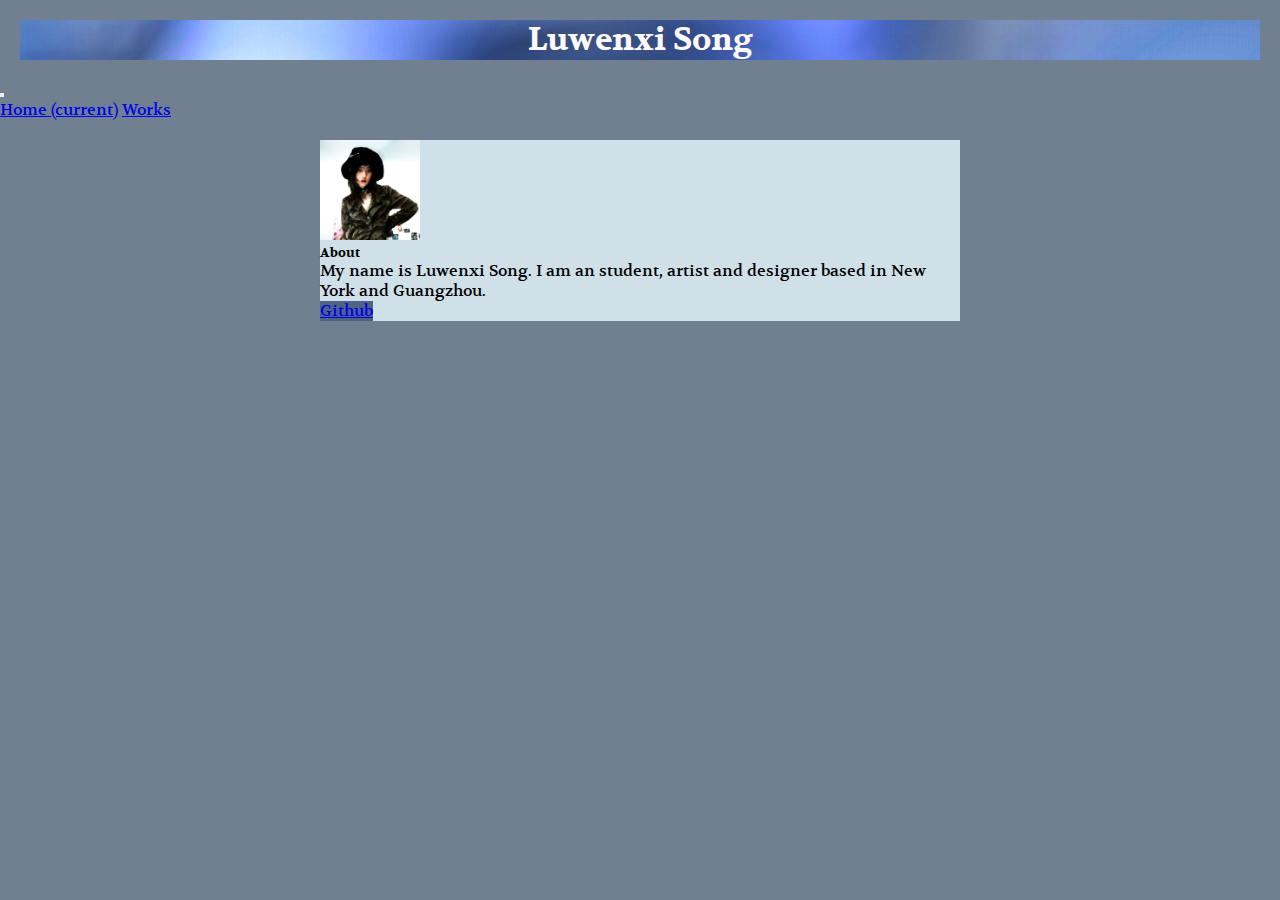
==== index.html @ da052593 "Update index.html" ====
<!doctype html>

<html lang="en">
<head>
  <meta charset="utf-8">

  <title>Luwenxi Song</title>
  <link rel="stylesheet" href="https://cdn.jsdelivr.net/npm/bootstrap@4.5.3/dist/css/bootstrap.min.css" integrity="sha384-TX8t27EcRE3e/ihU7zmQxVncDAy5uIKz4rEkgIXeMed4M0jlfIDPvg6uqKI2xXr2" crossorigin="anonymous">
  <link href="https://fonts.googleapis.com/css2?family=Volkhov:ital,wght@0,400;0,700;1,700&display=swap" rel="stylesheet">
  <link rel="stylesheet" href="./asset/css/style.css">
</head>

<body style="font-family: 'Volkhov', serif; ">
  <div class="header">
    <h1>Luwenxi Song</h1>
  </div>
    <nav class="navbar navbar-expand-lg navbar-light bg-light">
      <button class="navbar-toggler" type="button" data-toggle="collapse" data-target="#navbarNavAltMarkup" aria-controls="navbarNavAltMarkup" aria-expanded="false" aria-label="Toggle navigation">
      </button>
      <div class="collapse navbar-collapse" id="navbarNavAltMarkup">
        <div class="navbar-nav">
          <a class="nav-link active" href="index.html">Home <span class="sr-only">(current)</span></a>
          
          <a class="nav-link" href="./works.html">Works</a>
        </div>
      </div>
    </nav>
    <div class="about_me">
    <div class="card" style="width: 40rem; background-color: rgb(208, 224, 233);">
      <img src="./asset/image/profilepic.jpg" class="card-img-top" style="width: 100px;" alt="Profile picture">
      <div class="card-body">
        <h5 class="card-title">About</h5>
        <p class="card-text">My name is Luwenxi Song. I am an student, artist and designer based in New York and Guangzhou.</p>
        <a href="https://github.com/fzl666" class="btn btn-primary" style="background-color: #516385; border-color: rgb(255, 255, 255);">Github</a>
      </div>
    </div>
    </div>
</body>
</html>
---- asset/css/style.css ----
* {
    box-sizing: border-box;
    padding: 0;
    margin: 0;
}

body {
    background-color: slategrey;
}

.header {
    margin: 20px;
    background-image: url(../image/headerimg.jpg);
    background-position: center;
    font-family: 'Volkhov', serif; 
    text-align: center;
    color: snow;
    position: static;
}

.about_me {
    
    display: block;
    margin-top: 20px;
    margin-left: auto;
    margin-right: auto;
    width: 50%;
    
}
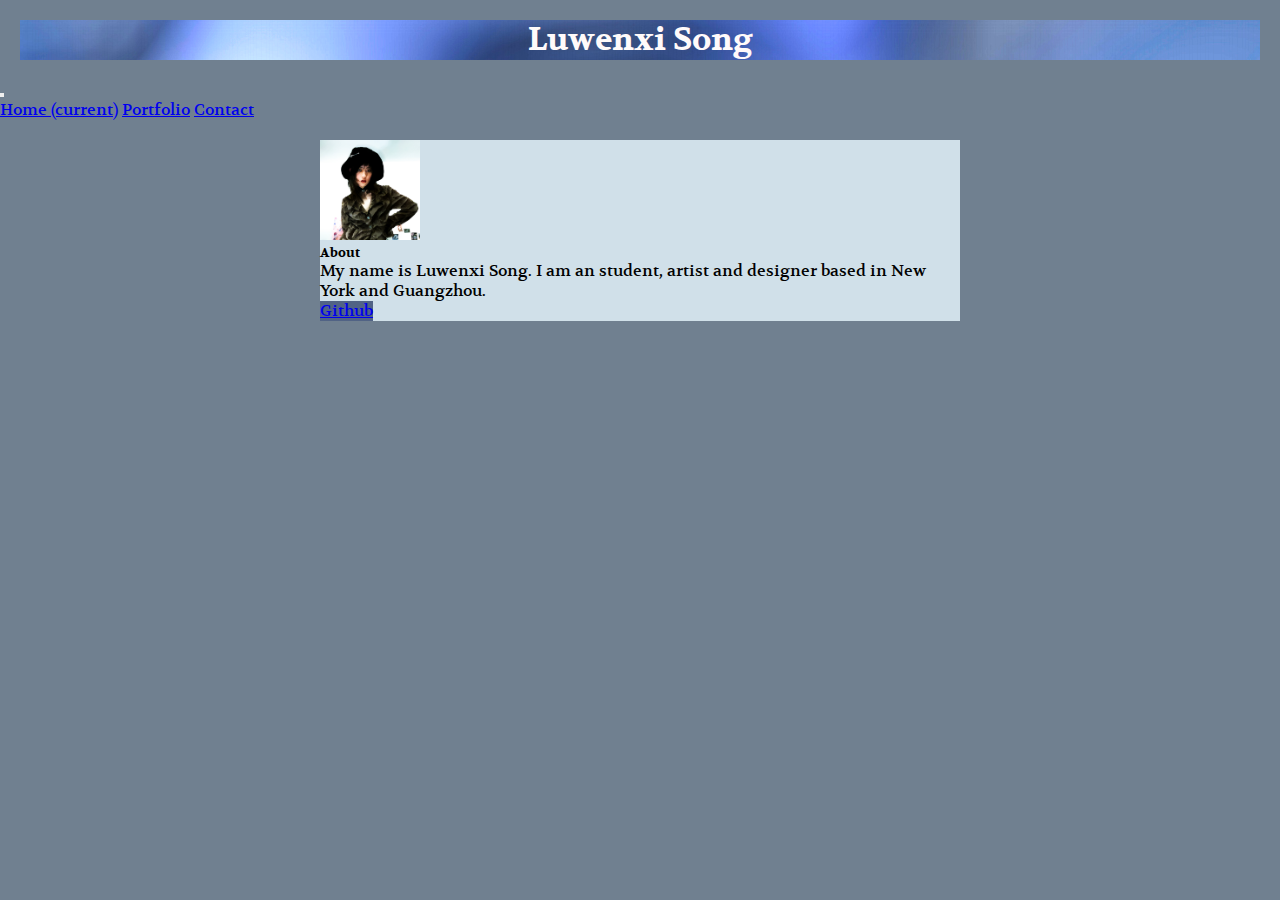
==== commit 3366ad1d: "Update pages" ====
--- a/index.html
+++ b/index.html
@@ -20,8 +20,8 @@
       <div class="collapse navbar-collapse" id="navbarNavAltMarkup">
         <div class="navbar-nav">
           <a class="nav-link active" href="index.html">Home <span class="sr-only">(current)</span></a>
-          
-          <a class="nav-link" href="./works.html">Works</a>
+          <a class="nav-link" href="./portfolio.html">Portfolio</a>
+          <a class="nav-link" href="./contact.html">Contact</a>
         </div>
       </div>
     </nav>
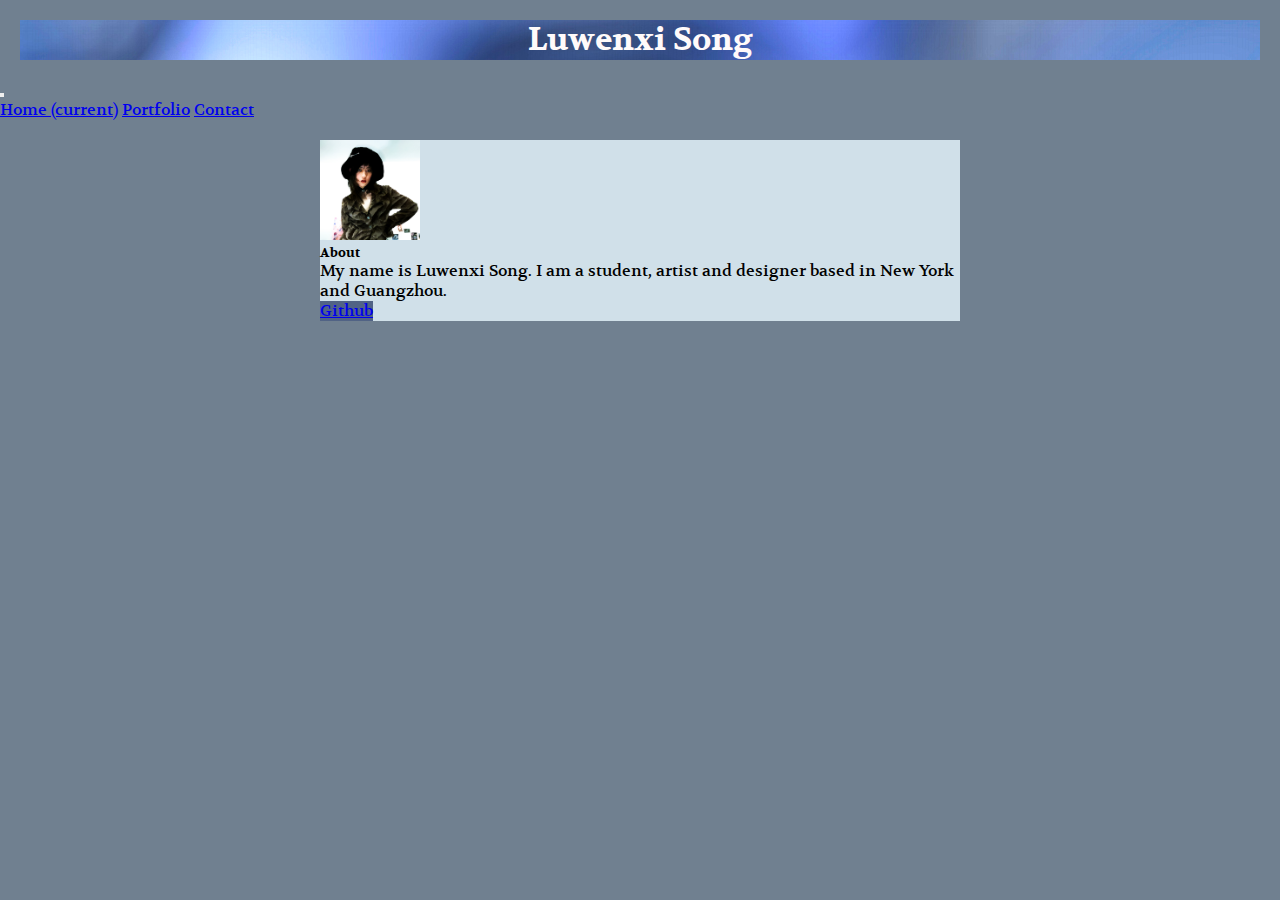
==== commit e153417b: "Update index.html" ====
--- a/index.html
+++ b/index.html
@@ -30,7 +30,7 @@
       <img src="./asset/image/profilepic.jpg" class="card-img-top" style="width: 100px;" alt="Profile picture">
       <div class="card-body">
         <h5 class="card-title">About</h5>
-        <p class="card-text">My name is Luwenxi Song. I am an student, artist and designer based in New York and Guangzhou.</p>
+        <p class="card-text">My name is Luwenxi Song. I am a student, artist and designer based in New York and Guangzhou.</p>
         <a href="https://github.com/fzl666" class="btn btn-primary" style="background-color: #516385; border-color: rgb(255, 255, 255);">Github</a>
       </div>
     </div>
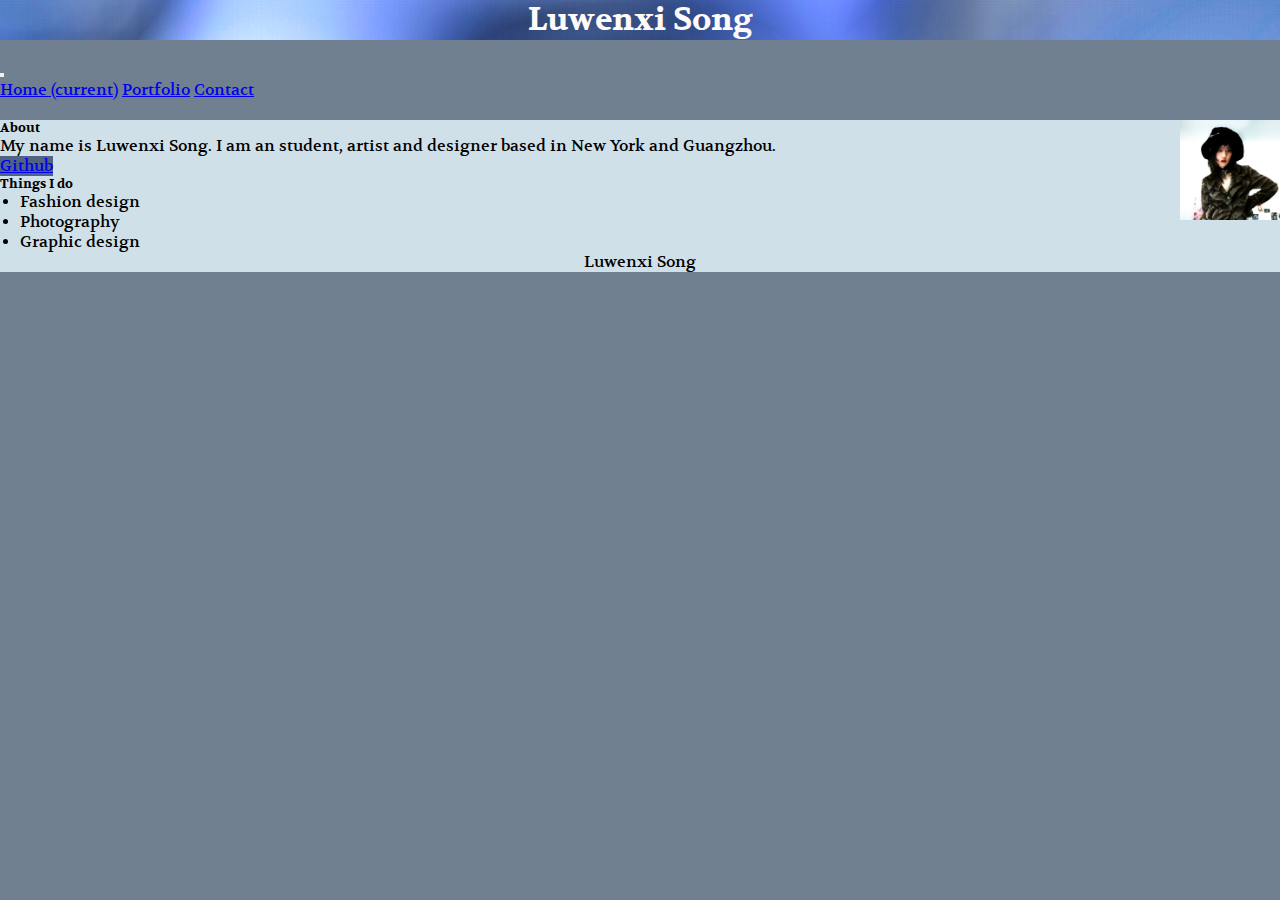
==== commit 2ee10544: "Modified" ====
--- a/index.html
+++ b/index.html
@@ -14,26 +14,58 @@
   <div class="header">
     <h1>Luwenxi Song</h1>
   </div>
-    <nav class="navbar navbar-expand-lg navbar-light bg-light">
-      <button class="navbar-toggler" type="button" data-toggle="collapse" data-target="#navbarNavAltMarkup" aria-controls="navbarNavAltMarkup" aria-expanded="false" aria-label="Toggle navigation">
-      </button>
-      <div class="collapse navbar-collapse" id="navbarNavAltMarkup">
-        <div class="navbar-nav">
+  <nav class="navbar navbar-expand-lg navbar-light bg-light">
+    <button class="navbar-toggler" type="button" data-toggle="collapse" data-target="#navbarNav" aria-controls="navbarNav" aria-expanded="false" aria-label="Toggle navigation">
+      <span class="navbar-toggler-icon"></span>
+    </button>
+    <div class="collapse navbar-collapse" id="navbarNav">
+      <ul class="navbar-nav">
           <a class="nav-link active" href="index.html">Home <span class="sr-only">(current)</span></a>
           <a class="nav-link" href="./portfolio.html">Portfolio</a>
           <a class="nav-link" href="./contact.html">Contact</a>
         </div>
       </div>
     </nav>
-    <div class="about_me">
-    <div class="card" style="width: 40rem; background-color: rgb(208, 224, 233);">
-      <img src="./asset/image/profilepic.jpg" class="card-img-top" style="width: 100px;" alt="Profile picture">
-      <div class="card-body">
-        <h5 class="card-title">About</h5>
-        <p class="card-text">My name is Luwenxi Song. I am a student, artist and designer based in New York and Guangzhou.</p>
-        <a href="https://github.com/fzl666" class="btn btn-primary" style="background-color: #516385; border-color: rgb(255, 255, 255);">Github</a>
+    
+    <div class="container" style="margin-top: 20px;">
+      <div class="row">
+        <div class="colcol-md">
+            <div class="card" style=" background-color: rgb(208, 224, 233);">
+              <div class="card-body">
+                <img src="./asset/image/profilepic.jpg" class="card-img-top" style="width: 100px; margin-left: auto; float: right;" alt="Profile picture">
+                <h5 class="card-title">About</h5>
+                <p class="card-text">My name is Luwenxi Song. I am an student, artist and designer based in New York and Guangzhou.</p>
+                <a href="https://github.com/fzl666" class="btn btn-primary" style="background-color: #516385; border-color: rgb(255, 255, 255);">Github</a>
+            </div>
+            </div>
+        </div>
+        <div class="col-md">
+            <div class="card" style=" background-color: rgb(208, 224, 233);">
+              <div class="card-body">
+                <h5 class="card-title">Things I do</h5>
+                <ul style="margin-left: 20px;">
+                  <li>Fashion design</li>
+                  <li>Photography</li>
+                  <li>Graphic design</li>
+                </ul>
+            </div>
+            </div>
+            </div>
+        </div>
+      
       </div>
+    
+  <footer class="footer">
+    <div class="fixed-bottom">
+      <p class="footerText">Luwenxi Song</p>
     </div>
-    </div>
+  </footer>
+
+
+  <!-- IE10 viewport hack for Surface/desktop Windows 8 bug -->
+  <script src="../../assets/js/ie10-viewport-bug-workaround.js"></script>
+  <script src="https://code.jquery.com/jquery-2.1.3.min.js"></script>
+      <script src="http://maxcdn.bootstrapcdn.com/bootstrap/3.3.1/js/bootstrap.min.js"></script>
+
 </body>
 </html>
--- a/asset/css/style.css
+++ b/asset/css/style.css
@@ -3,13 +3,12 @@
     padding: 0;
     margin: 0;
 }
-
 body {
     background-color: slategrey;
 }
 
 .header {
-    margin: 20px;
+    margin-bottom: 20px;
     background-image: url(../image/headerimg.jpg);
     background-position: center;
     font-family: 'Volkhov', serif; 
@@ -17,13 +16,9 @@
     color: snow;
     position: static;
 }
+.footerText {
+    background-color: rgb(208, 224, 233);
+    text-align: center;
+    
+}
 
-.about_me {
-    
-    display: block;
-    margin-top: 20px;
-    margin-left: auto;
-    margin-right: auto;
-    width: 50%;
-    
-}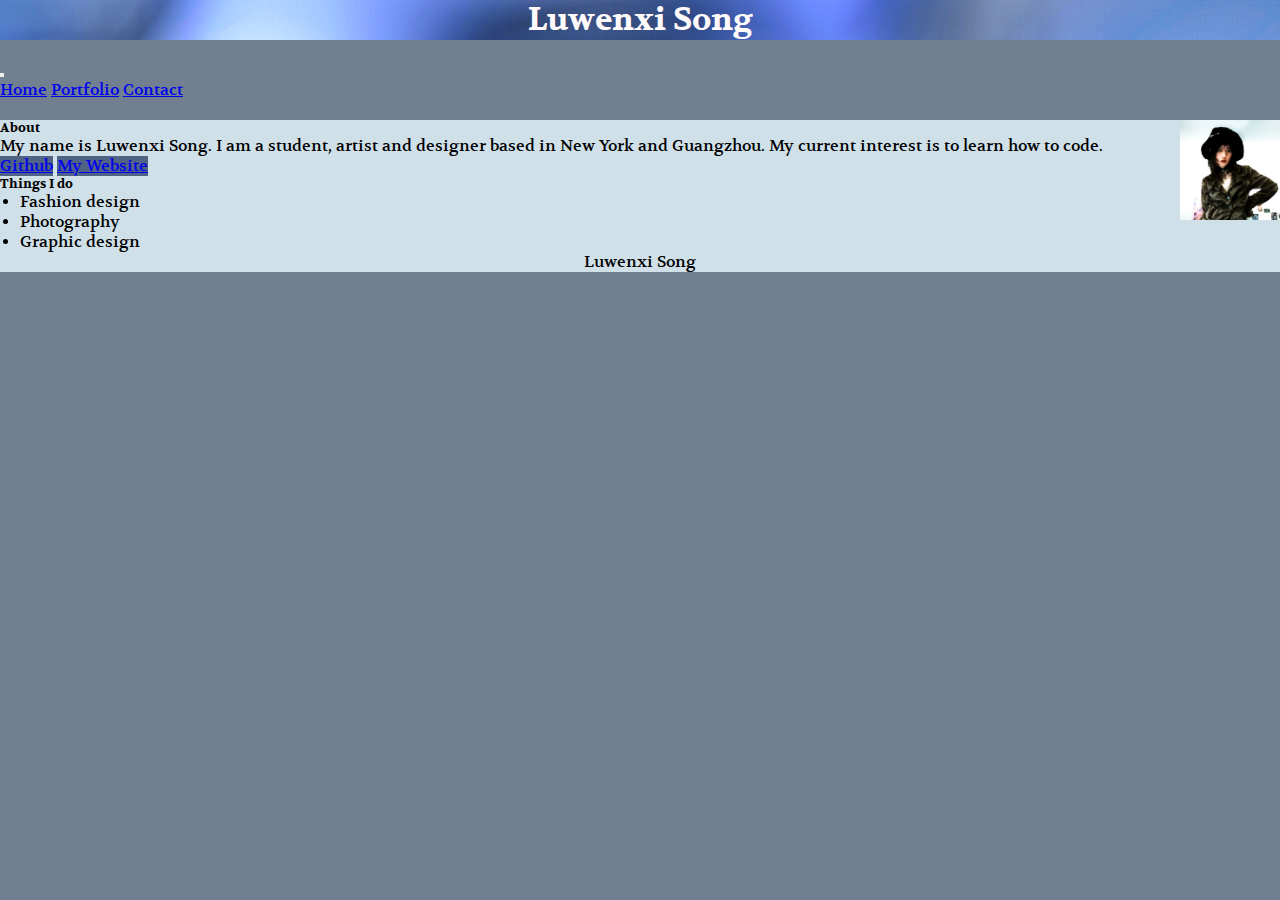
==== commit 1f09d98e: "typo and css" ====
--- a/index.html
+++ b/index.html
@@ -20,7 +20,7 @@
     </button>
     <div class="collapse navbar-collapse" id="navbarNav">
       <ul class="navbar-nav">
-          <a class="nav-link active" href="index.html">Home <span class="sr-only">(current)</span></a>
+          <a class="nav-link active" href="index.html">Home</a>
           <a class="nav-link" href="./portfolio.html">Portfolio</a>
           <a class="nav-link" href="./contact.html">Contact</a>
         </div>
@@ -29,19 +29,20 @@
     
     <div class="container" style="margin-top: 20px;">
       <div class="row">
-        <div class="colcol-md">
-            <div class="card" style=" background-color: rgb(208, 224, 233);">
-              <div class="card-body">
+        <div class="col-md">
+            <div  class="card" style=" background-color: rgb(208, 224, 233);">
+              <div  class="card-body">
                 <img src="./asset/image/profilepic.jpg" class="card-img-top" style="width: 100px; margin-left: auto; float: right;" alt="Profile picture">
                 <h5 class="card-title">About</h5>
-                <p class="card-text">My name is Luwenxi Song. I am an student, artist and designer based in New York and Guangzhou.</p>
+                <p class="card-text">My name is Luwenxi Song. I am a student, artist and designer based in New York and Guangzhou. My current interest is to learn how to code.</p>
                 <a href="https://github.com/fzl666" class="btn btn-primary" style="background-color: #516385; border-color: rgb(255, 255, 255);">Github</a>
+                <a href="https://Luwenxisong.com" class="btn btn-primary" style="background-color: #516385; border-color: rgb(255, 255, 255);">My Website</a>
             </div>
             </div>
         </div>
         <div class="col-md">
-            <div class="card" style=" background-color: rgb(208, 224, 233);">
-              <div class="card-body">
+            <div  class="card" style=" background-color: rgb(208, 224, 233);">
+              <div  class="card-body">
                 <h5 class="card-title">Things I do</h5>
                 <ul style="margin-left: 20px;">
                   <li>Fashion design</li>
--- a/asset/css/style.css
+++ b/asset/css/style.css
@@ -22,3 +22,14 @@
     
 }
 
+.collapse.in{
+    display:block !important;
+    float: left;
+    width: 100%;
+}
+#fir{
+width: 50%;
+}
+#sec{
+width:50%
+}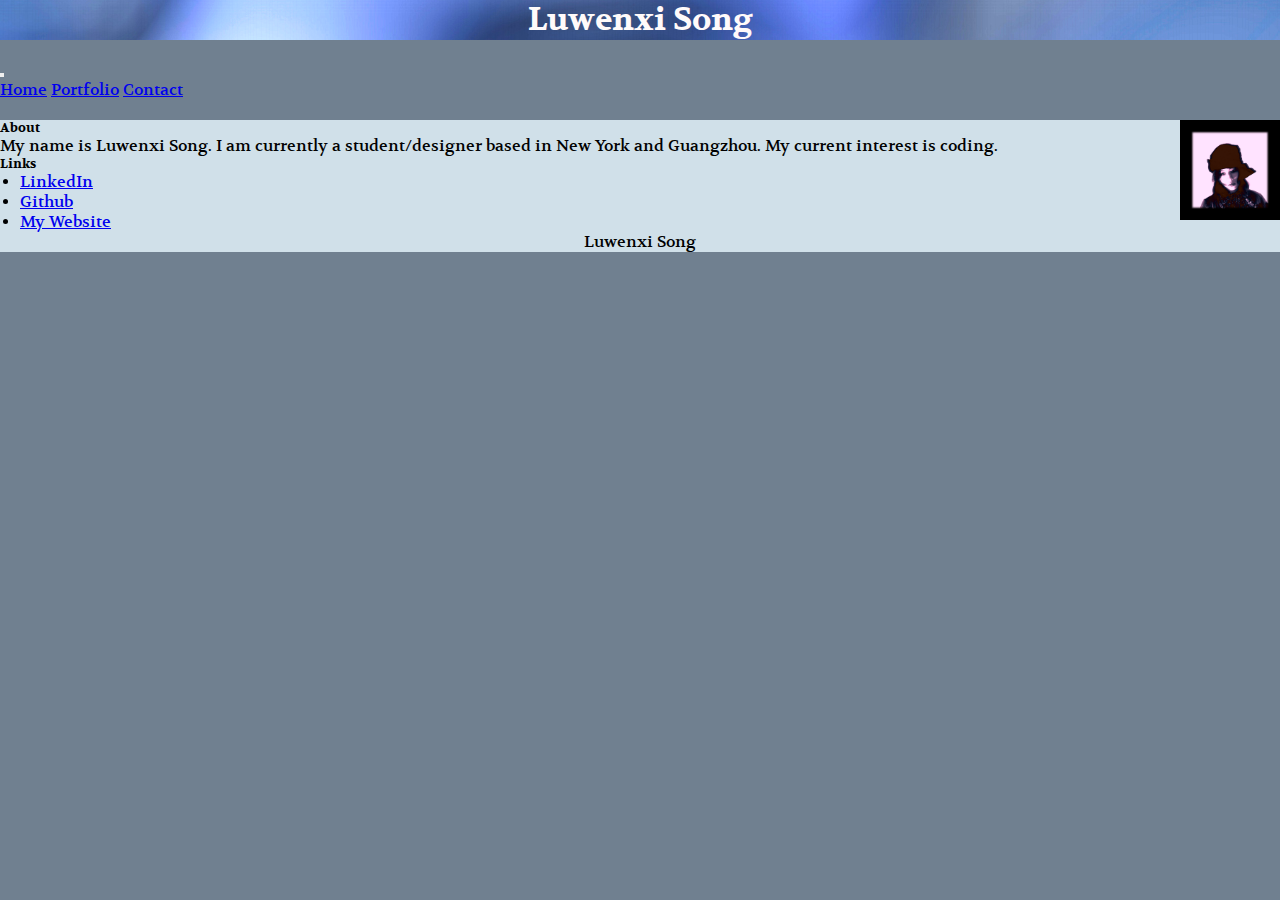
==== commit c04ddd40: "update" ====
--- a/index.html
+++ b/index.html
@@ -34,20 +34,18 @@
               <div  class="card-body">
                 <img src="./asset/image/profilepic.jpg" class="card-img-top" style="width: 100px; margin-left: auto; float: right;" alt="Profile picture">
                 <h5 class="card-title">About</h5>
-                <p class="card-text">My name is Luwenxi Song. I am a student, artist and designer based in New York and Guangzhou. My current interest is to learn how to code.</p>
-                <a href="https://github.com/fzl666" class="btn btn-primary" style="background-color: #516385; border-color: rgb(255, 255, 255);">Github</a>
-                <a href="https://Luwenxisong.com" class="btn btn-primary" style="background-color: #516385; border-color: rgb(255, 255, 255);">My Website</a>
+                <p class="card-text">My name is Luwenxi Song. I am currently a student/designer based in New York and Guangzhou. My current interest is coding.</p>
             </div>
             </div>
         </div>
         <div class="col-md">
             <div  class="card" style=" background-color: rgb(208, 224, 233);">
               <div  class="card-body">
-                <h5 class="card-title">Things I do</h5>
+                <h5 class="card-title">Links</h5>
                 <ul style="margin-left: 20px;">
-                  <li>Fashion design</li>
-                  <li>Photography</li>
-                  <li>Graphic design</li>
+                  <li><a href="https://www.linkedin.com/in/luwenxisong/">LinkedIn</a></li>
+                  <li><a href="https://github.com/fzl666">Github</a></li>
+                  <li><a href="https://luwenxisong.com">My  Website</a></li>
                 </ul>
             </div>
             </div>
@@ -66,7 +64,7 @@
   <!-- IE10 viewport hack for Surface/desktop Windows 8 bug -->
   <script src="../../assets/js/ie10-viewport-bug-workaround.js"></script>
   <script src="https://code.jquery.com/jquery-2.1.3.min.js"></script>
-      <script src="http://maxcdn.bootstrapcdn.com/bootstrap/3.3.1/js/bootstrap.min.js"></script>
+      <script src="https://maxcdn.bootstrapcdn.com/bootstrap/3.3.1/js/bootstrap.min.js"></script>
 
 </body>
 </html>
--- a/asset/css/style.css
+++ b/asset/css/style.css
@@ -27,9 +27,8 @@
     float: left;
     width: 100%;
 }
-#fir{
-width: 50%;
+.info{
+    color: rgb(110, 110, 110);
+    
+    padding: 10px;
 }
-#sec{
-width:50%
-}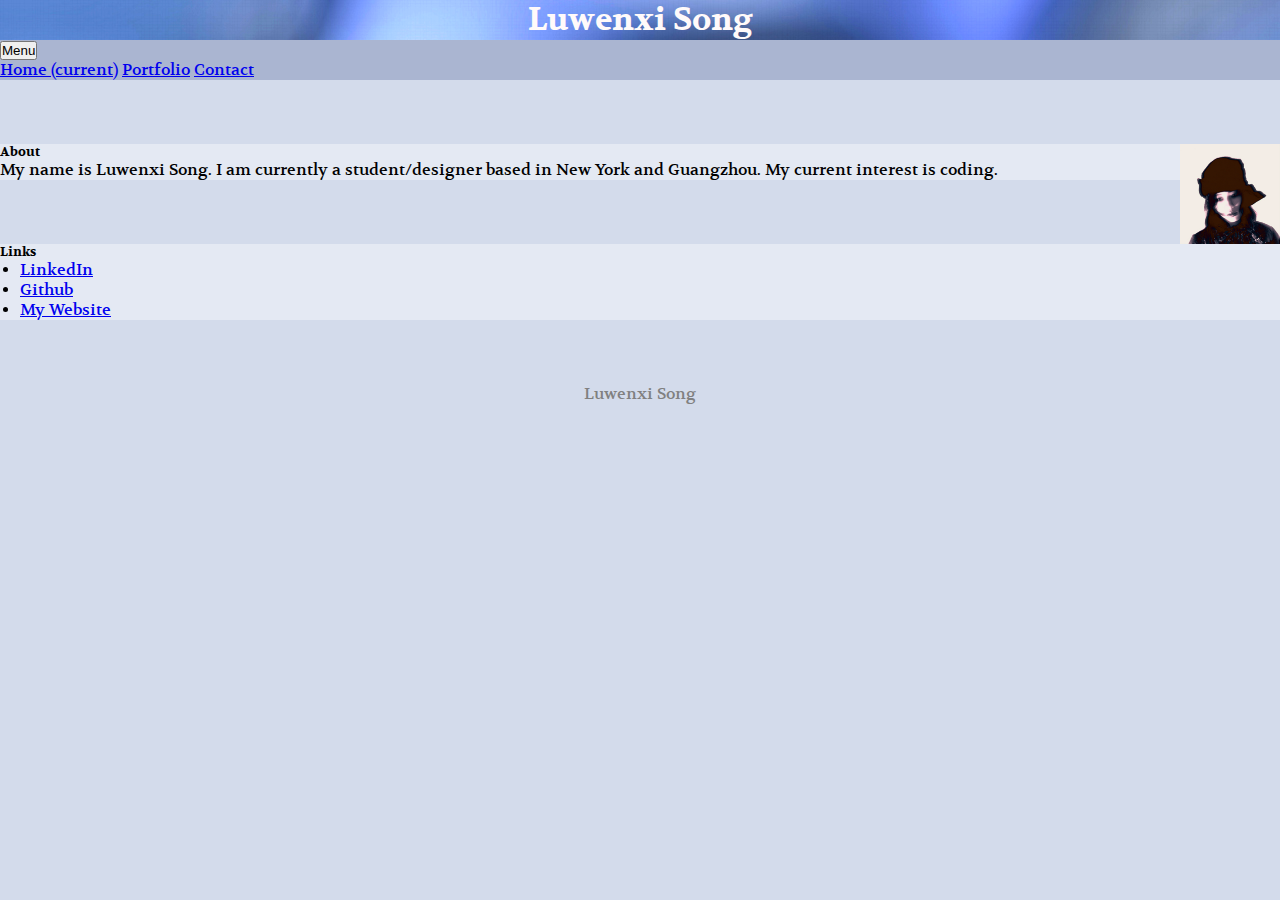
==== commit 32ec4222: "update" ====
--- a/index.html
+++ b/index.html
@@ -14,23 +14,23 @@
   <div class="header">
     <h1>Luwenxi Song</h1>
   </div>
-  <nav class="navbar navbar-expand-lg navbar-light bg-light">
+  <nav class="navbar navbar-expand-lg nav">
     <button class="navbar-toggler" type="button" data-toggle="collapse" data-target="#navbarNav" aria-controls="navbarNav" aria-expanded="false" aria-label="Toggle navigation">
-      <span class="navbar-toggler-icon"></span>
+      Menu
     </button>
     <div class="collapse navbar-collapse" id="navbarNav">
       <ul class="navbar-nav">
-          <a class="nav-link active" href="index.html">Home</a>
+          <a class="nav-link active" href="index.html">Home <span class="sr-only">(current)</span></a>
           <a class="nav-link" href="./portfolio.html">Portfolio</a>
           <a class="nav-link" href="./contact.html">Contact</a>
         </div>
       </div>
     </nav>
-    
+
     <div class="container" style="margin-top: 20px;">
-      <div class="row">
+      <div class="row stack">
         <div class="col-md">
-            <div  class="card" style=" background-color: rgb(208, 224, 233);">
+            <div  class="card items" ">
               <div  class="card-body">
                 <img src="./asset/image/profilepic.jpg" class="card-img-top" style="width: 100px; margin-left: auto; float: right;" alt="Profile picture">
                 <h5 class="card-title">About</h5>
@@ -39,7 +39,7 @@
             </div>
         </div>
         <div class="col-md">
-            <div  class="card" style=" background-color: rgb(208, 224, 233);">
+            <div  class="card items" >
               <div  class="card-body">
                 <h5 class="card-title">Links</h5>
                 <ul style="margin-left: 20px;">
--- a/asset/css/style.css
+++ b/asset/css/style.css
@@ -1,25 +1,25 @@
+
 * {
     box-sizing: border-box;
     padding: 0;
     margin: 0;
 }
+
 body {
-    background-color: slategrey;
+    background: rgb(211, 219, 235);
 }
 
 .header {
-    margin-bottom: 20px;
+   margin-bottom: 0%;
     background-image: url(../image/headerimg.jpg);
-    background-position: center;
     font-family: 'Volkhov', serif; 
     text-align: center;
     color: snow;
     position: static;
 }
 .footerText {
-    background-color: rgb(208, 224, 233);
     text-align: center;
-    
+    color: grey;
 }
 
 .collapse.in{
@@ -28,7 +28,29 @@
     width: 100%;
 }
 .info{
-    color: rgb(110, 110, 110);
-    
+    color: grey;
     padding: 10px;
 }
+@media screen and (max-width: 850px) {
+    .col-sm {
+     width: 100%;
+    }
+    .col{
+     width: 100%;
+    }
+}
+
+.items{
+    background-color: rgb(255, 255, 255, 0.4);
+    margin-bottom: 5%;
+}
+.nav{
+    background-color: rgba(111, 125, 170, 0.4);
+    margin-bottom: 5%;}
+
+
+@media (max-width:480px){
+    .stack{
+    display:flex;
+    }
+}